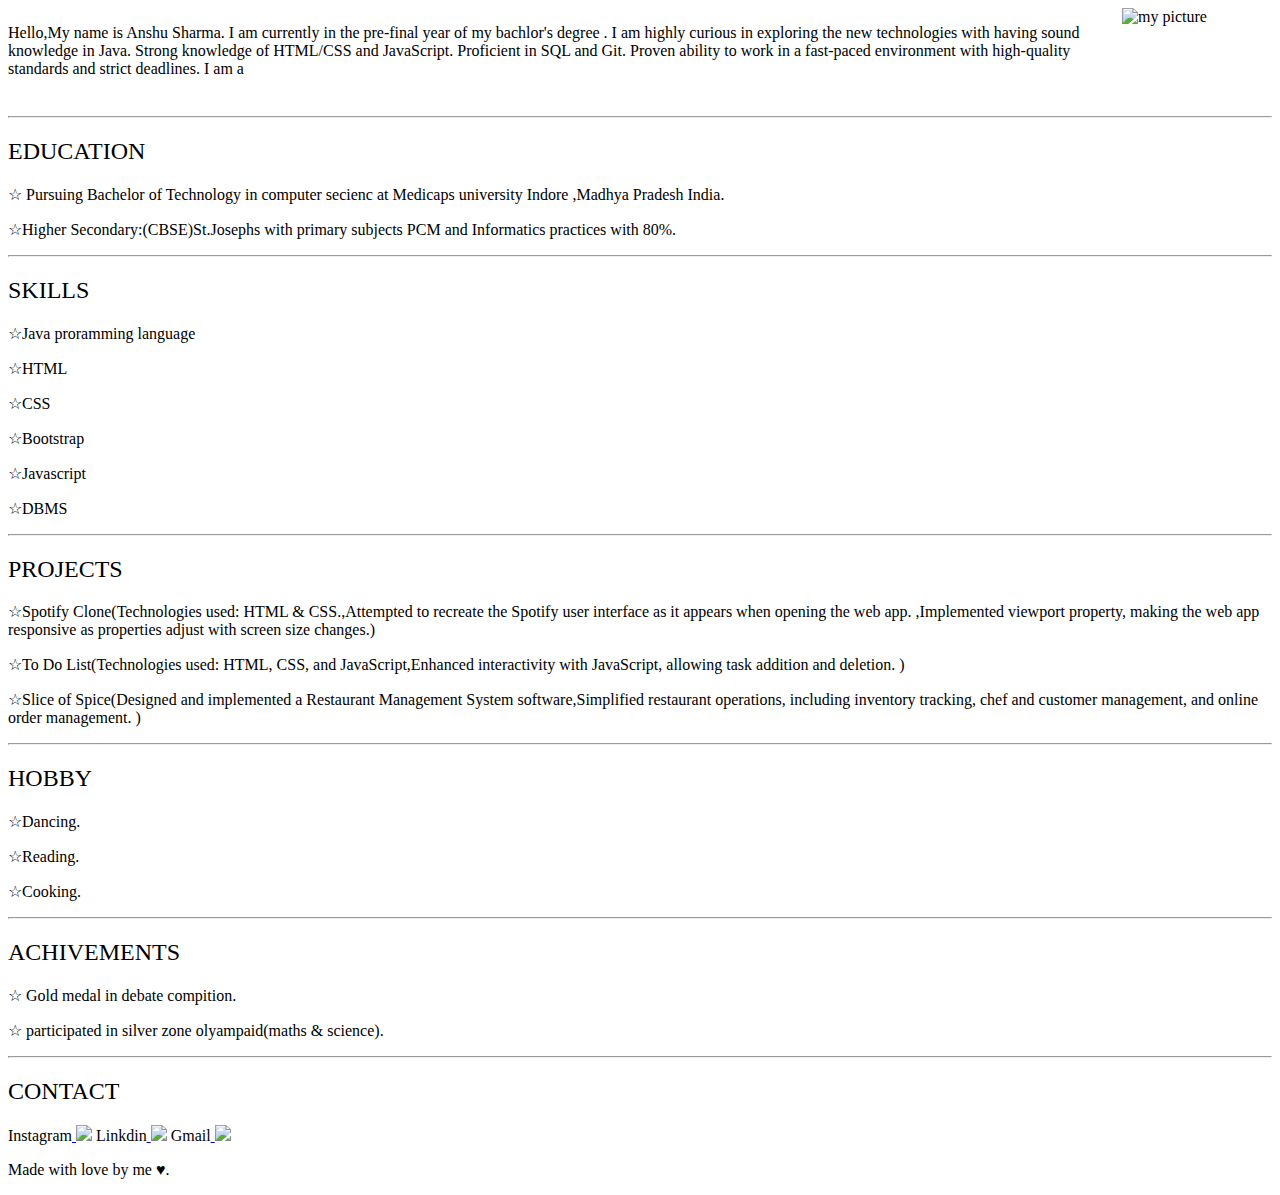
==== index.html @ 15778028 "Update and rename portfolio.html to index.html" ====
<!DOCTYPE html>
<html lang="en">
<head>
    <meta charset="UTF-8">
    <meta name="viewport" content="width=device-width, initial-scale=1.0">
    <title>My portfolio</title>
    <link rel="stylesheet" href="portfoli.css">
</head>
<body><header>
    <div>
    
    
    
    
      <p>Hello,My name is Anshu Sharma.
        I am currently in the pre-final year of my bachlor's degree .
        I am highly curious in exploring the new technologies with having sound knowledge in Java. 
        Strong knowledge of HTML/CSS and JavaScript. Proficient in SQL and Git.
        Proven ability to work in a fast-paced environment with high-quality standards and strict deadlines.
        I am a  </p>
        <img src ="dolly.jpg" alt="my picture" height="100" width="150">
    
    <un>
</header>
     <hr><section>
    <h2>EDUCATION</h2>
    
    <P> &star; Pursuing Bachelor of Technology in computer secienc at Medicaps university Indore
        ,Madhya Pradesh India.</P>
    <p> &star;Higher Secondary:(CBSE)St.Josephs with primary subjects PCM and Informatics 
        practices with 80%.</p>
        </section>
    
   <hr><section>
    <h2>SKILLS</h2>
      <p> &star;Java proramming language</p>
      <p> &star;HTML </p>
      <p> &star;CSS</p> 
      <p> &star;Bootstrap</p>
      <p> &star;Javascript</p>
      <p> &star;DBMS</p>

      </section>
   <section>
    <hr><section>
      <h2>PROJECTS</h2>
          <p> &star;Spotify Clone(Technologies used: HTML & CSS.,Attempted to recreate the Spotify user interface as it appears when opening the web app.
            ,Implemented viewport property, making the web app responsive as properties adjust with screen size changes.)
            </p>
          <p> &star;To Do List(Technologies used: HTML, CSS, and JavaScript,Enhanced interactivity with JavaScript, allowing task addition and deletion.
            )</p> 
          <p> &star;Slice of Spice(Designed and implemented a Restaurant Management System software,Simplified restaurant operations, including inventory tracking, chef and customer management, and online order management.
            )</p>
          <hr></section>
       <section>
        <section>
          <h2>HOBBY</h2>
       <P> &star;Dancing.</P>
       <P> &star;Reading.</P>
       <P> &star;Cooking.</P>
    </section>
    <hr>
        <h2>ACHIVEMENTS</h2>
     <P> &star; Gold medal in debate compition.</P>
     <P> &star; participated in silver zone olyampaid(maths &amp; science).</P>

   <hr></section>
      
      <footer>
   <h2>CONTACT</h2>
     <p>Instagram<a href="https://instagram.com/_dolliiieeee__16_?igshid=MzNlNGNkZWQ4Mg==">
        <img src="insta.jpg" length="50" width="50"></a>
     Linkdin<a href="https://www.linkedin.com/in/anshu-sharma-336a98213">
        <img src="LINKDIN.png" length="50" width="50"></a>
     Gmail<a href = "dollysharma0952003@gmail.com">
        <img src = "gmail.png" length="90"width=90></p></a>
        <p>
            Made with love by me &hearts;.
        </p>
    <footer>
      </div>

</body>
</html>
---- portfoli.css ----
h2{
    
    font-weight: 300;
    text-decoration:solid;
}

h1{
    text-decoration:black double underline;
}
h2:hover {
    display: inline;
    box-shadow: 2px 2px 5px goldenrod;
    background-color:black;
    color: floralwhite;
    
}
div{
    display: flex;
}
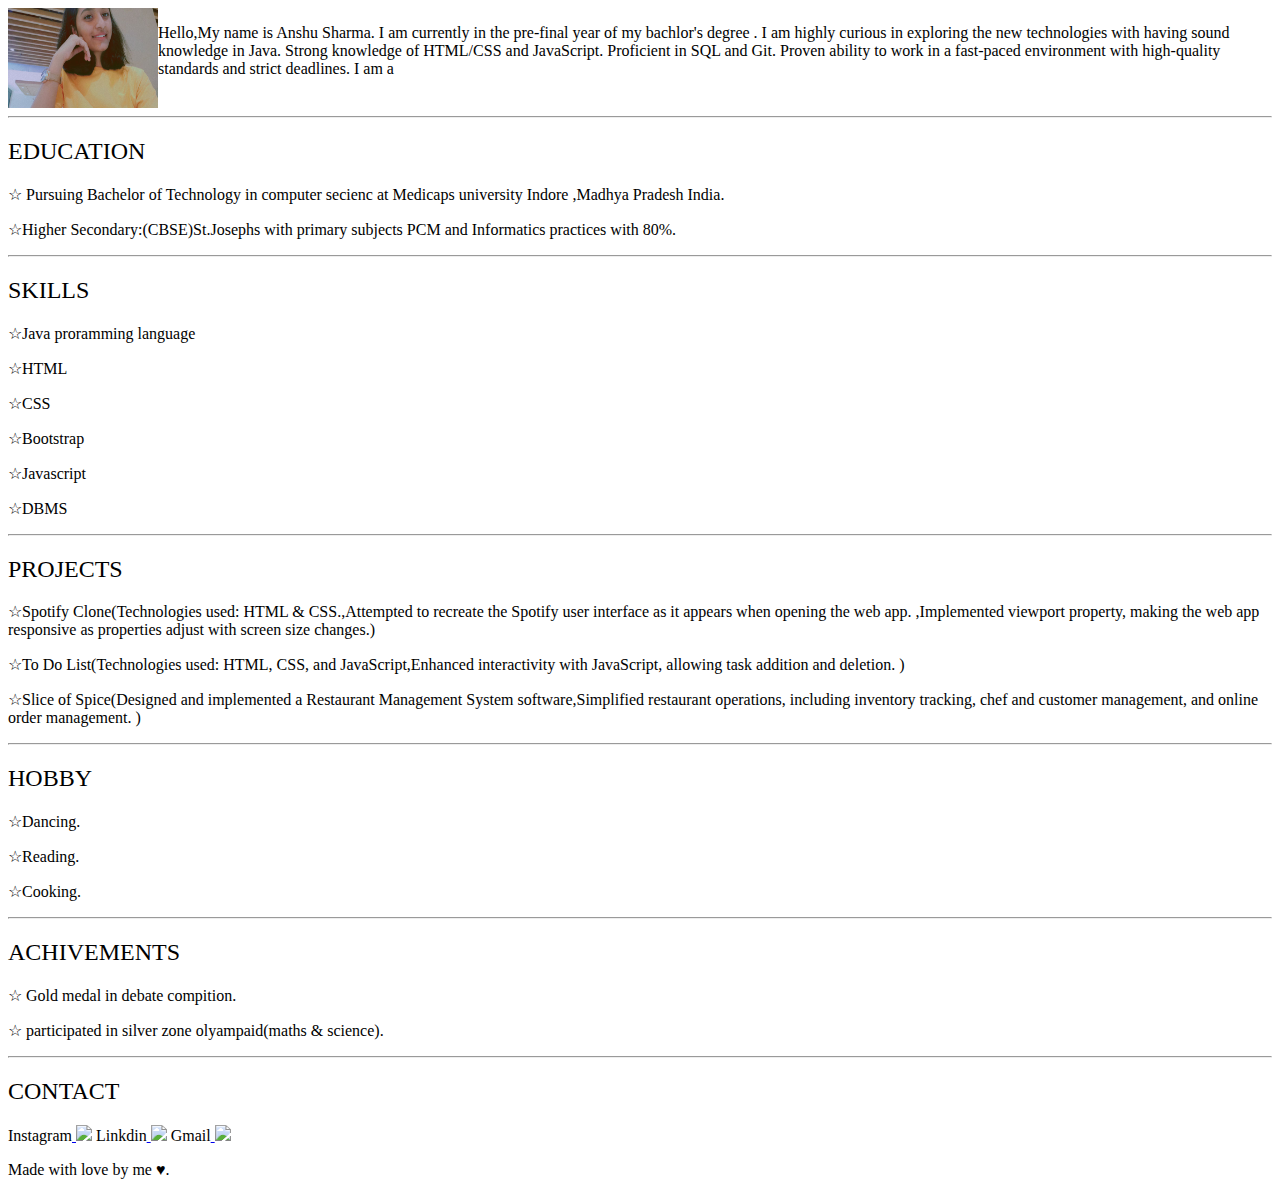
==== commit 61264b72: "Update index.html" ====
--- a/index.html
+++ b/index.html
@@ -11,14 +11,14 @@
     
     
     
-    
+      <img src ="dolly.jpg" alt="my picture" height="100" width="150">
       <p>Hello,My name is Anshu Sharma.
         I am currently in the pre-final year of my bachlor's degree .
         I am highly curious in exploring the new technologies with having sound knowledge in Java. 
         Strong knowledge of HTML/CSS and JavaScript. Proficient in SQL and Git.
         Proven ability to work in a fast-paced environment with high-quality standards and strict deadlines.
         I am a  </p>
-        <img src ="dolly.jpg" alt="my picture" height="100" width="150">
+       
     
     <un>
 </header>
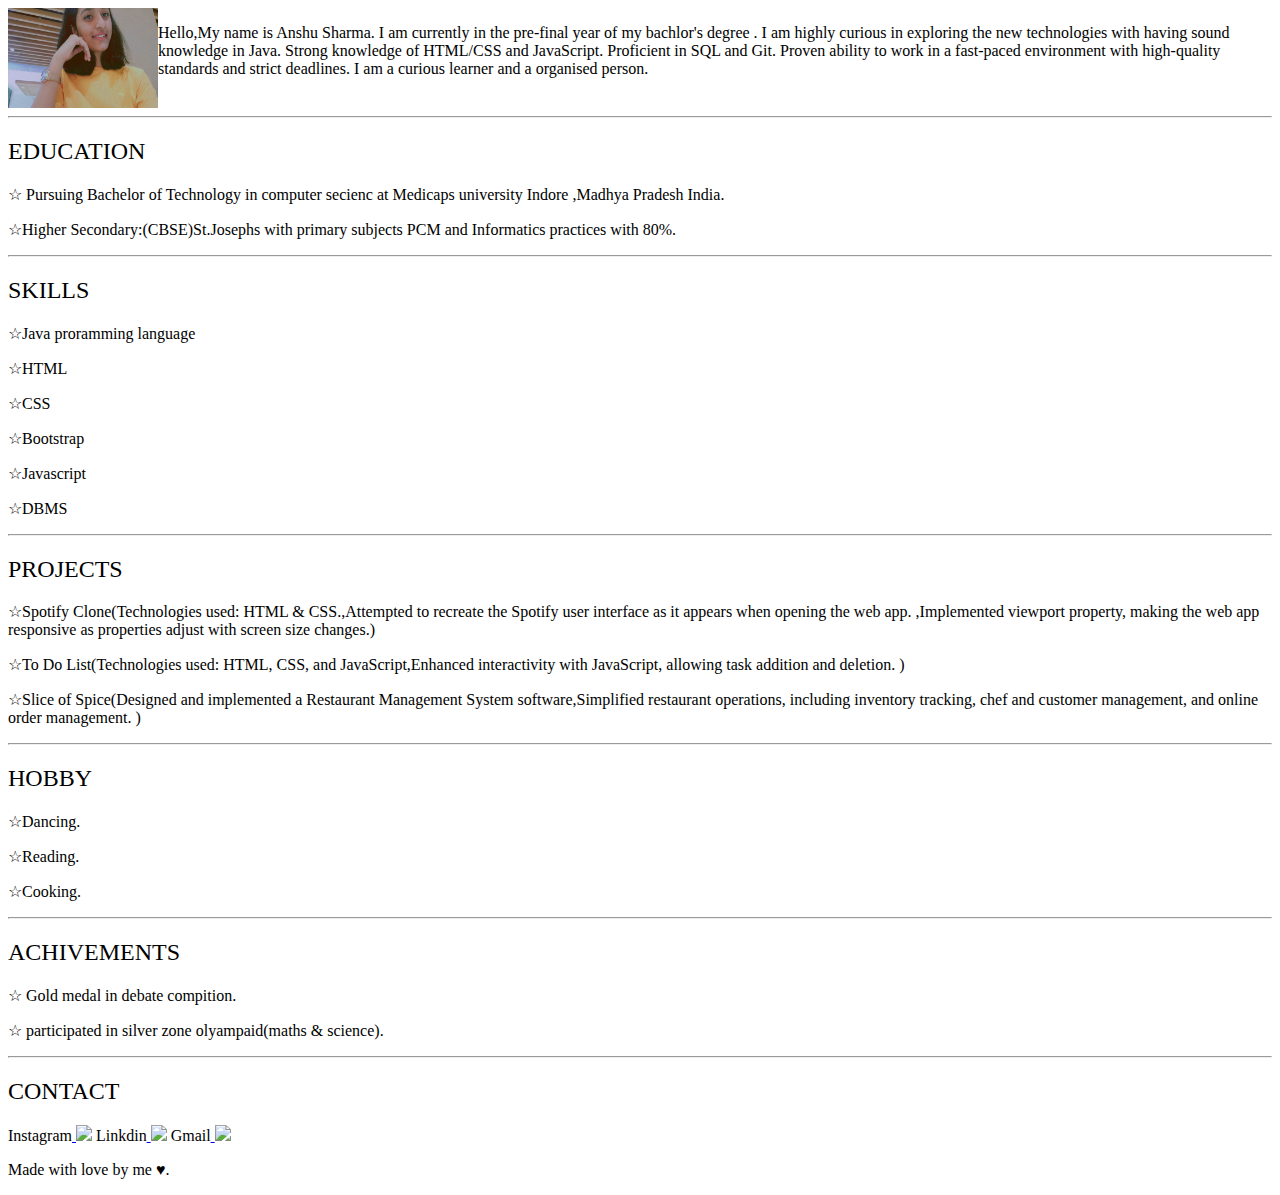
==== commit 0f5a1091: "Update index.html" ====
--- a/index.html
+++ b/index.html
@@ -4,7 +4,7 @@
     <meta charset="UTF-8">
     <meta name="viewport" content="width=device-width, initial-scale=1.0">
     <title>My portfolio</title>
-    <link rel="stylesheet" href="portfoli.css">
+    <link rel="stylesheet" href="Style.css">
 </head>
 <body><header>
     <div>
@@ -17,7 +17,7 @@
         I am highly curious in exploring the new technologies with having sound knowledge in Java. 
         Strong knowledge of HTML/CSS and JavaScript. Proficient in SQL and Git.
         Proven ability to work in a fast-paced environment with high-quality standards and strict deadlines.
-        I am a  </p>
+        I am a curious learner and a organised person. </p>
        
     
     <un>
--- a/Style.css
+++ b/Style.css
@@ -0,0 +1,20 @@
+h2{
+    
+    font-weight: 300;
+    text-decoration:solid;
+}
+
+h1{
+    text-decoration:black double underline;
+}
+h2:hover {
+    display: inline;
+    box-shadow: 2px 2px 5px goldenrod;
+    background-color:black;
+    color: floralwhite;
+    
+}
+div{
+    display: flex;
+}
+  
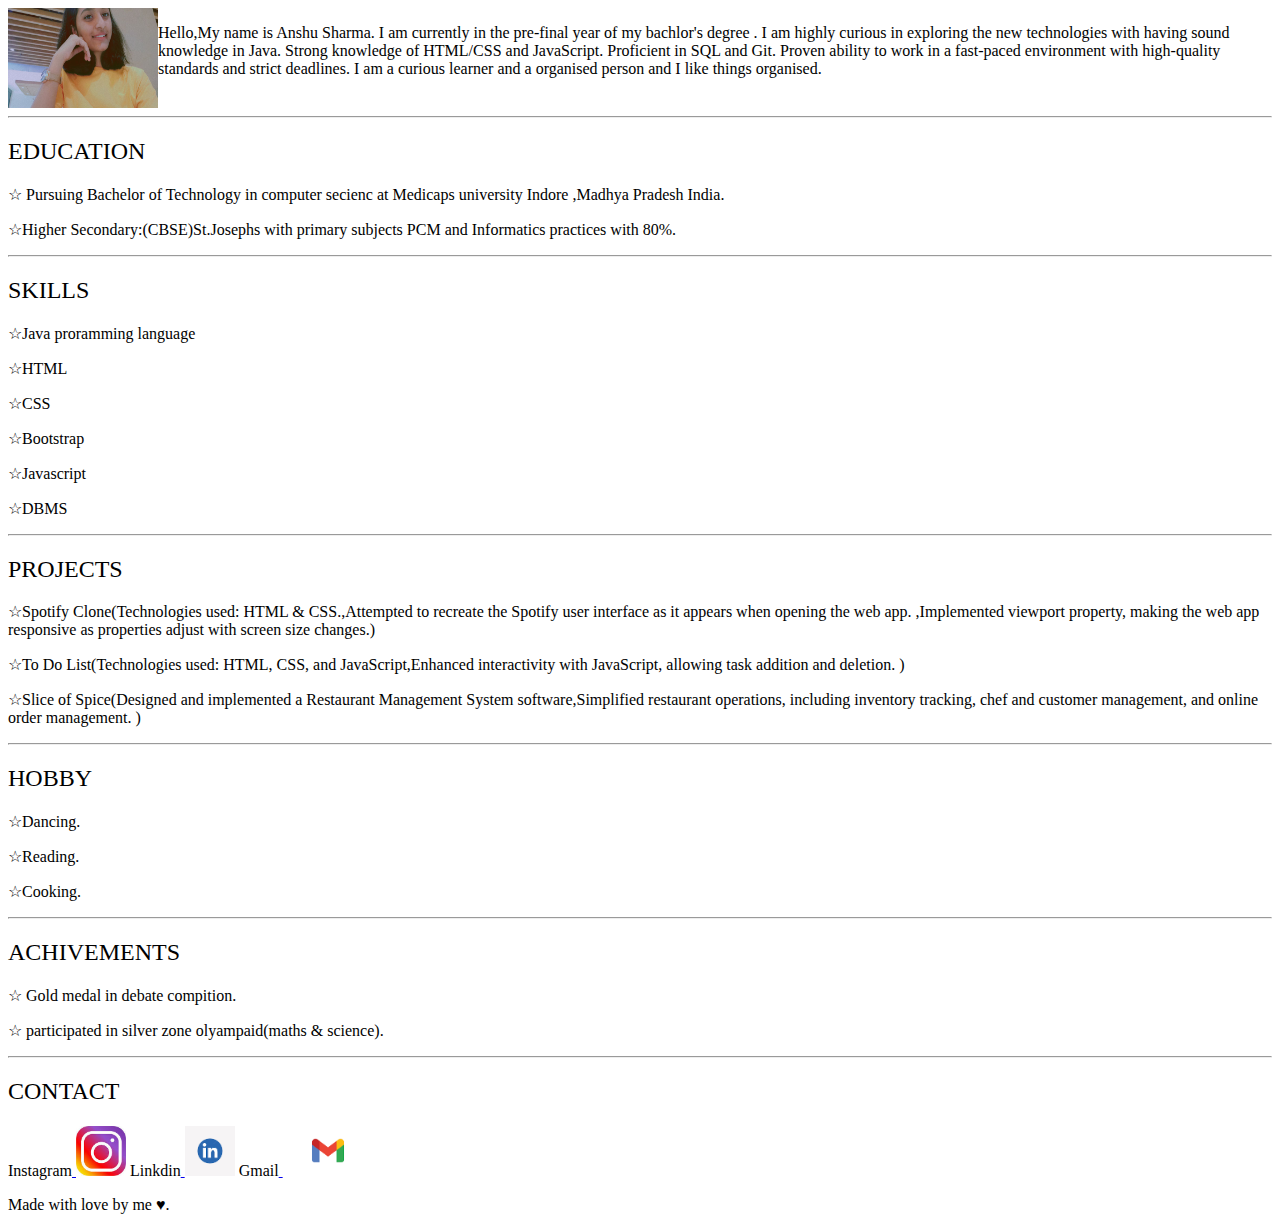
==== commit 2b9a2259: "Update index.html" ====
--- a/index.html
+++ b/index.html
@@ -17,10 +17,10 @@
         I am highly curious in exploring the new technologies with having sound knowledge in Java. 
         Strong knowledge of HTML/CSS and JavaScript. Proficient in SQL and Git.
         Proven ability to work in a fast-paced environment with high-quality standards and strict deadlines.
-        I am a curious learner and a organised person. </p>
+        I am a curious learner and a organised person and I like things organised. </p>
        
     
-    <un>
+    
 </header>
      <hr><section>
     <h2>EDUCATION</h2>
